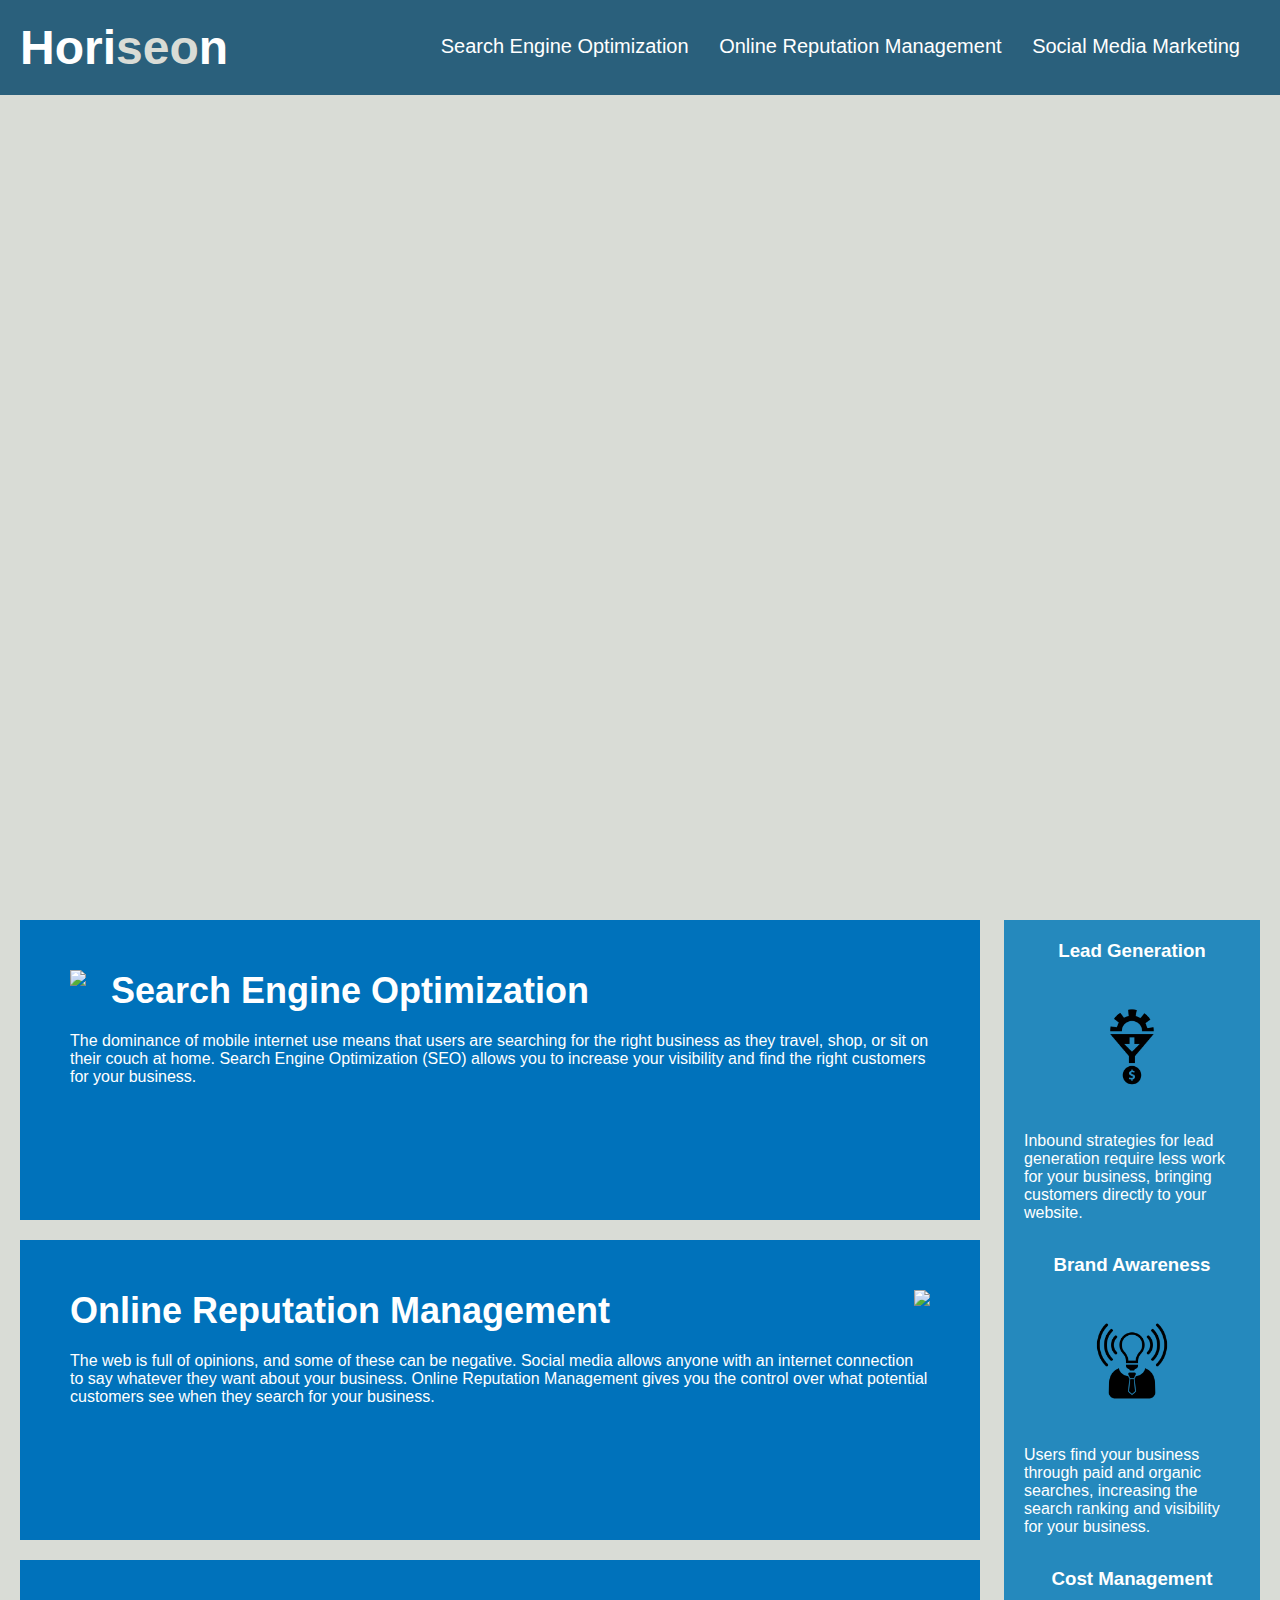
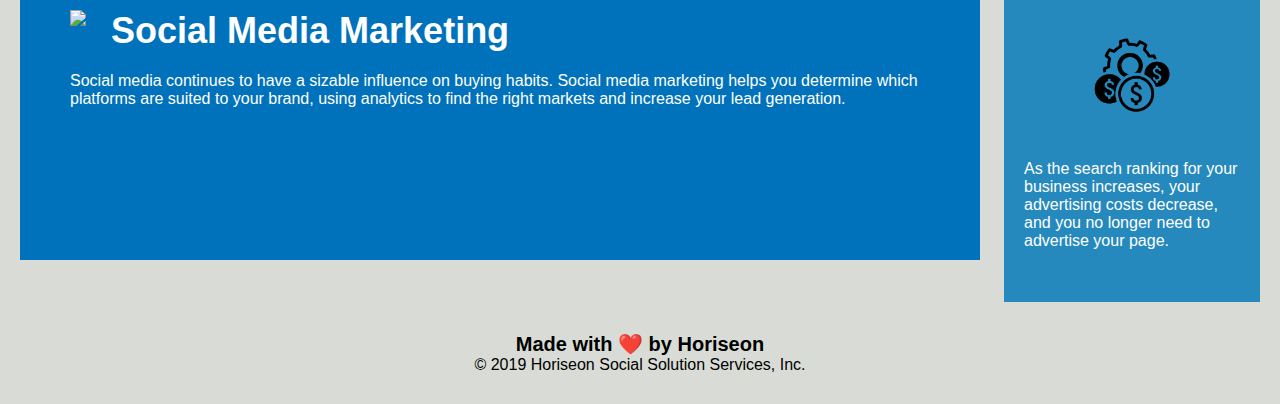
==== Develop/index.html @ 86ae3d5d "homework starter code" ====
<!DOCTYPE html>
<html lang="en-us">

<head>
    <meta charset="UTF-8" />
    <link rel="stylesheet" href="./assets/css/style.css">
    <title>website</title>
</head>

<body>
    <div class="header">
        <h1>Hori<span class="seo">seo</span>n</h1>
        <div>
            <ul>
                <li>
                    <a href="#search-engine-optimization">Search Engine Optimization</a>
                </li>
                <li>
                    <a href="#online-reputation-management">Online Reputation Management</a>
                </li>
                <li>
                    <a href="#social-media-marketing">Social Media Marketing</a>
                </li>
            </ul>
        </div>
    </div>
    <div class="hero"></div>
    <div class="content">
        <div class="search-engine-optimization">
            <img src="./assets/images/search-engine-optimization.jpg" class="float-left" />
            <h2>Search Engine Optimization</h2>
            <p>
                The dominance of mobile internet use means that users are searching for the right business as they travel, shop, or sit on their couch at home. Search Engine Optimization (SEO) allows you to increase your visibility and find the right customers for your business.
            </p>
        </div>
        <div id="online-reputation-management" class="online-reputation-management">
            <img src="./assets/images/online-reputation-management.jpg" class="float-right" />
            <h2>Online Reputation Management</h2>
            <p>
                The web is full of opinions, and some of these can be negative. Social media allows anyone with an internet connection to say whatever they want about your business. Online Reputation Management gives you the control over what potential customers see when they search for your business.
            </p>
        </div>
        <div id="social-media-marketing" class="social-media-marketing">
            <img src="./assets/images/social-media-marketing.jpg" class="float-left" />
            <h2>Social Media Marketing</h2>
            <p>
                Social media continues to have a sizable influence on buying habits. Social media marketing helps you determine which platforms are suited to your brand, using analytics to find the right markets and increase your lead generation.
            </p>
        </div>
    </div>
    <div class="benefits">
        <div class="benefit-lead">
            <h3>Lead Generation</h3>
            <img src="./assets/images/lead-generation.png" />
            <p>
                Inbound strategies for lead generation require less work for your business, bringing customers directly to your website.
            </p>
        </div>
        <div class="benefit-brand">
            <h3>Brand Awareness</h3>
            <img src="./assets/images/brand-awareness.png" />
            <p>
                Users find your business through paid and organic searches, increasing the search ranking and visibility for your business.
            </p>
        </div>
        <div class="benefit-cost">
            <h3>Cost Management</h3>
            <img src="./assets/images/cost-management.png" />
            <p>
                As the search ranking for your business increases, your advertising costs decrease, and you no longer need to advertise your page.
            </p>
        </div>
    </div>
    <div class="footer">
        <h2>Made with ❤️️ by Horiseon</h2>
        <p>
            &copy; 2019 Horiseon Social Solution Services, Inc.
        </p>
    </div>
</body>

</html>
---- Develop/assets/css/style.css ----
* {
    box-sizing: border-box;
    padding: 0;
    margin: 0;
}

body {
    background-color: #d9dcd6;
}

.header {
    padding: 20px;
    font-family: 'Trebuchet MS', 'Lucida Sans Unicode', 'Lucida Grande', 'Lucida Sans', Arial, sans-serif;
    background-color: #2a607c;
    color: #ffffff;
}

.header h1 {
    display: inline-block;
    font-size: 48px;
}

.header h1 .seo {
    color: #d9dcd6;
}

.header div {
    padding-top: 15px;
    margin-right: 20px;
    float: right;
    font-family: 'Gill Sans', 'Gill Sans MT', Calibri, 'Trebuchet MS', sans-serif;
    font-size: 20px;
}

.header div ul {
    list-style-type: none;
}

.header div ul li {
    display: inline-block;
    margin-left: 25px;
}

a {
    color: #ffffff;
    text-decoration: none;
}

p {
    font-size: 16px;
}

.hero {
    height: 800px;
    width: 100%;
    margin-bottom: 25px;
    background-image: url("../images/digital-marketing-meeting.jpg");
    background-size: cover;
    background-position: center;
}

.float-left {
    float: left;
    margin-right: 25px;
}

.float-right {
    float: right;
    margin-left: 25px;
}

.content {
    width: 75%;
    display: inline-block;
    margin-left: 20px;
}

.benefits {
    margin-right: 20px;
    padding: 20px;
    clear: both;
    float: right;
    width: 20%;
    height: 100%;
    font-family: 'Gill Sans', 'Gill Sans MT', Calibri, 'Trebuchet MS', sans-serif;
    background-color: #2589bd;
}

.benefit-lead {
    margin-bottom: 32px;
    color: #ffffff;
}

.benefit-brand {
    margin-bottom: 32px;
    color: #ffffff;
}

.benefit-cost {
    margin-bottom: 32px;
    color: #ffffff;
}

.benefit-lead h3 {
    margin-bottom: 10px;
    text-align: center;
}

.benefit-brand h3 {
    margin-bottom: 10px;
    text-align: center;
}

.benefit-cost h3 {
    margin-bottom: 10px;
    text-align: center;
}

.benefit-lead img {
    display: block;
    margin: 10px auto;
    max-width: 150px;
}

.benefit-brand img {
    display: block;
    margin: 10px auto;
    max-width: 150px;
}

.benefit-cost img {
    display: block;
    margin: 10px auto;
    max-width: 150px;
}

.search-engine-optimization {
    margin-bottom: 20px;
    padding: 50px;
    height: 300px;
    font-family: 'Gill Sans', 'Gill Sans MT', Calibri, 'Trebuchet MS', sans-serif;
    background-color: #0072bb;
    color: #ffffff;
}

.online-reputation-management {
    margin-bottom: 20px;
    padding: 50px;
    height: 300px;
    font-family: 'Gill Sans', 'Gill Sans MT', Calibri, 'Trebuchet MS', sans-serif;
    background-color: #0072bb;
    color: #ffffff;
}

.social-media-marketing {
    margin-bottom: 20px;
    padding: 50px;
    height: 300px;
    font-family: 'Gill Sans', 'Gill Sans MT', Calibri, 'Trebuchet MS', sans-serif;
    background-color: #0072bb;
    color: #ffffff;
}

.search-engine-optimization img {
    max-height: 200px;
}

.online-reputation-management img {
    max-height: 200px;
}

.social-media-marketing img {
    max-height: 200px;
}

.search-engine-optimization h2 {
    margin-bottom: 20px;
    font-size: 36px;
}

.online-reputation-management h2 {
    margin-bottom: 20px;
    font-size: 36px;
}

.social-media-marketing h2 {
    margin-bottom: 20px;
    font-size: 36px;
}

.footer {
    padding: 30px;
    clear: both;
    font-family: 'Trebuchet MS', 'Lucida Sans Unicode', 'Lucida Grande', 'Lucida Sans', Arial, sans-serif;
    text-align: center;
}

.footer h2 {
    font-size: 20px;
}
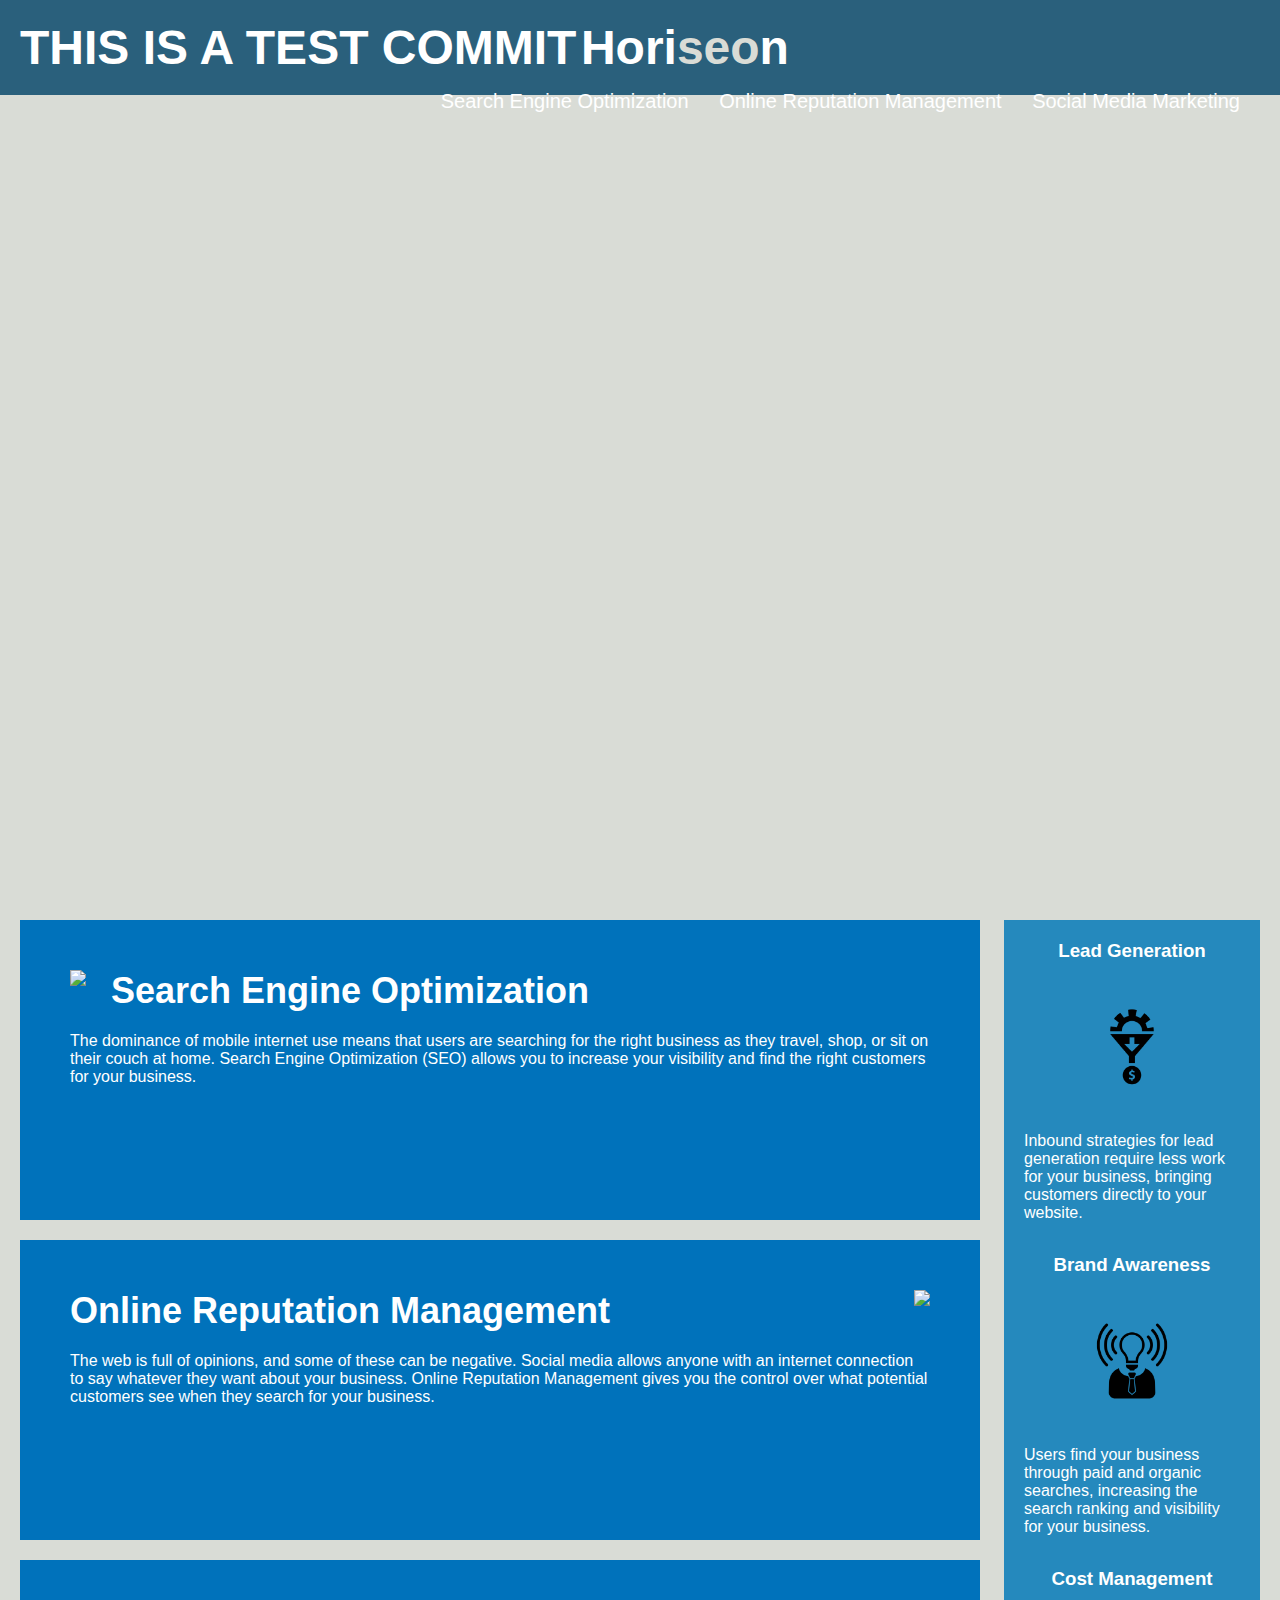
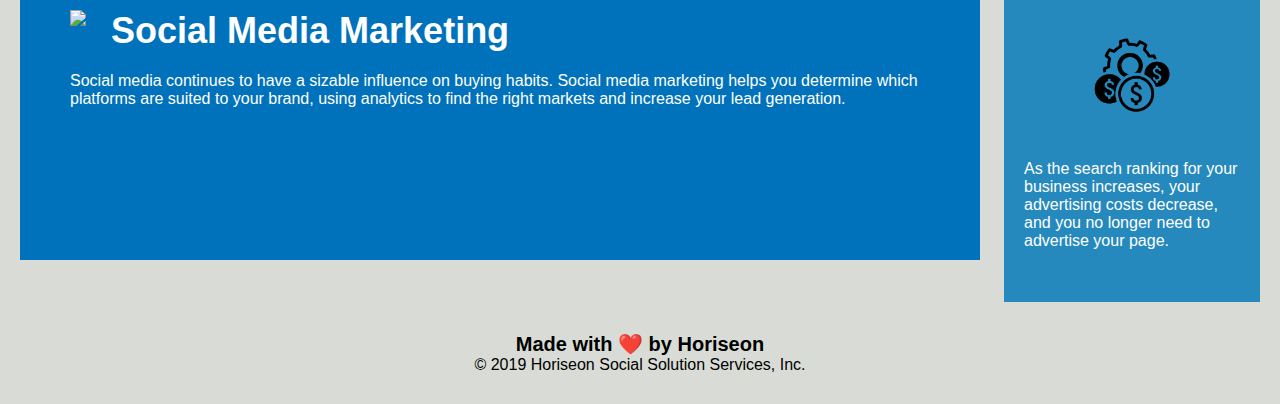
==== commit ed6fb6eb: "new title test" ====
--- a/Develop/index.html
+++ b/Develop/index.html
@@ -9,6 +9,7 @@
 
 <body>
     <div class="header">
+        <h1> THIS IS A TEST COMMIT</h1>
         <h1>Hori<span class="seo">seo</span>n</h1>
         <div>
             <ul>
